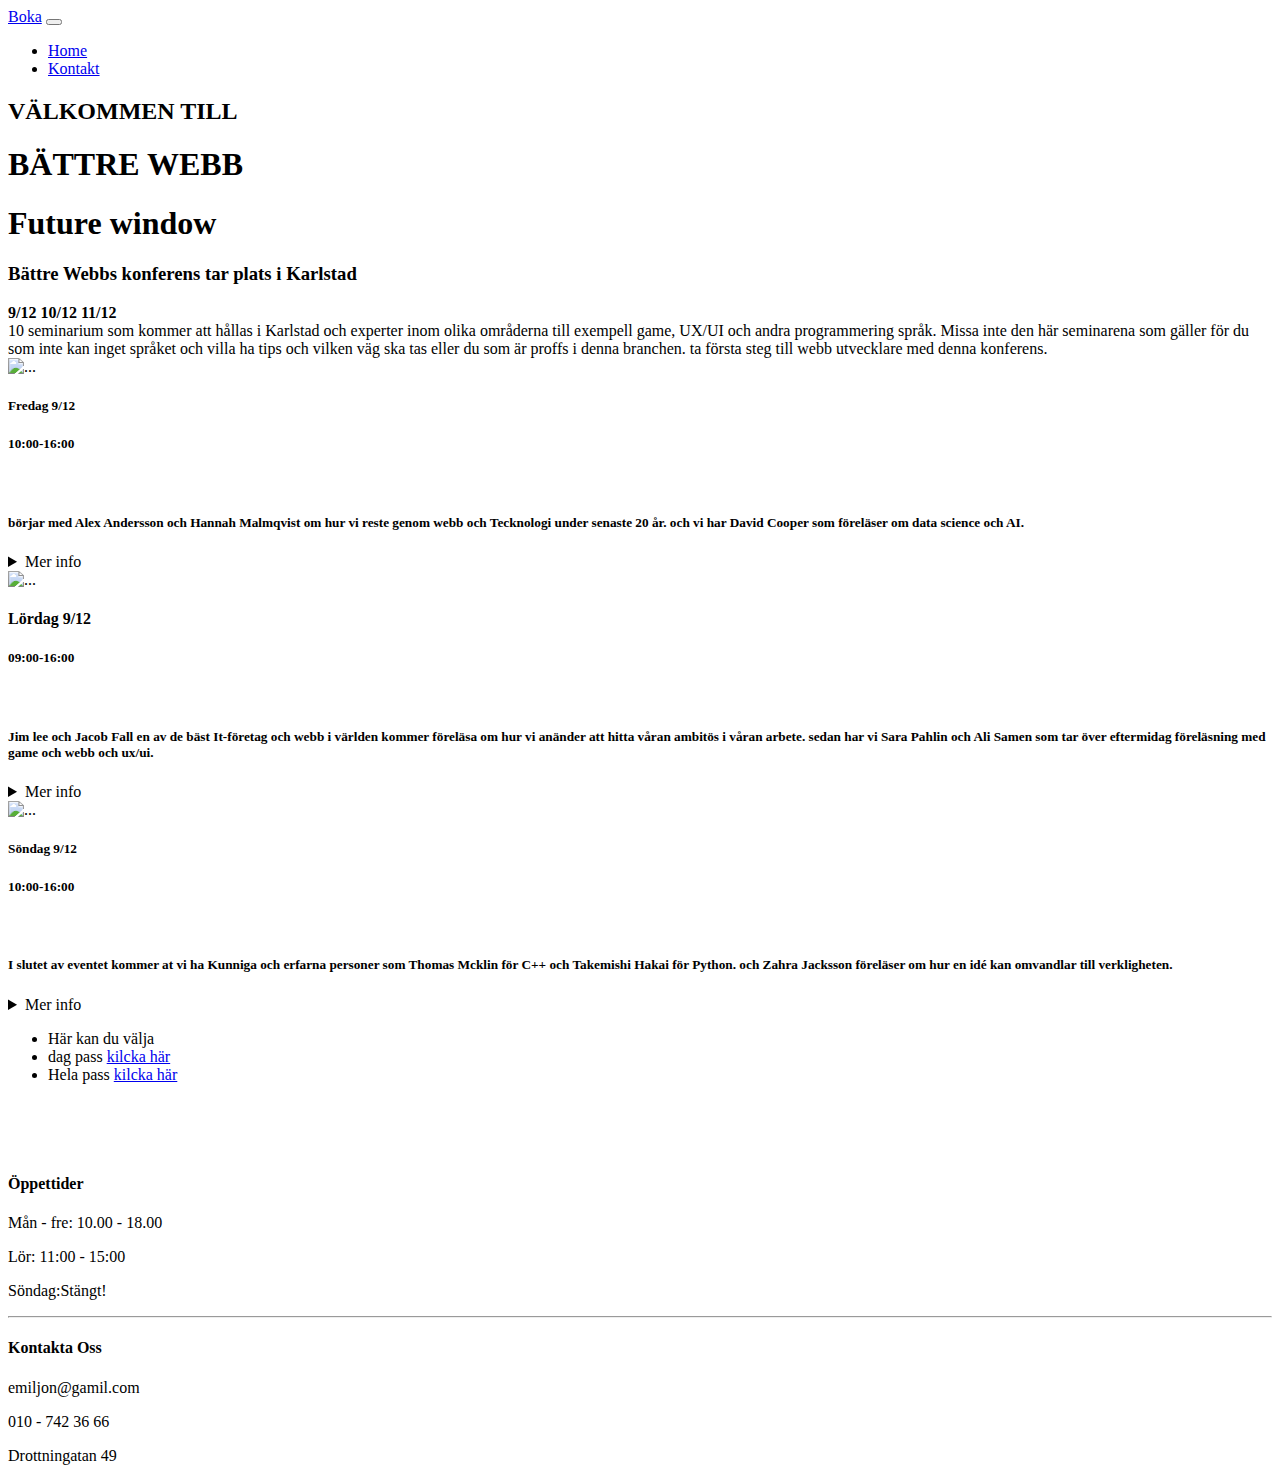
==== index.html @ d22c4ace "index html" ====
<!DOCTYPE html>
<html lang="en">
<head>
    <meta charset="UTF-8">
    <meta http-equiv="X-UA-Compatible" content="IE=edge">
    <meta name="viewport" content="width=device-width, initial-scale=1.0">
    <title>future window</title>
    <link href="https://cdn.jsdelivr.net/npm/bootstrap@5.3.0-alpha1/dist/css/bootstrap.min.css"
     rel="stylesheet" integrity="sha384-GLhlTQ8iRABdZLl6O3oVMWSktQOp6b7In1Zl3/Jr59b6EGGoI1aFkw7cmDA6j6gD" crossorigin="anonymous">
    <link rel="stylesheet" href="/project.css">
</head>
<body >
    
    <header> 
     <nav class="navbar navbar-expand-lg bg-body-tertiary">
        <div class="container-fluid">
          <a class="navbar-brand" href="future-window.html">Boka</a>
          <button class="navbar-toggler" type="button" data-bs-toggle="collapse" data-bs-target="#navbarNav" aria-controls="navbarNav" aria-expanded="false" aria-label="Toggle navigation">
            <span class="navbar-toggler-icon"></span>
          </button>
          <div class="collapse navbar-collapse" id="navbarNav">
            <ul class="navbar-nav">
              <li class="nav-item">
                <a class="nav-link active" aria-current="page" href="#">Home</a>
              </li>
              <li class="nav-item">
                <a class="nav-link" href="#">Kontakt</a>
              </li>
         
            </ul>
          </div>
        </div>
      </nav>
    </section>
    <section class="hero">
        <h2>VÄLKOMMEN TILL</h2>
        <h1>BÄTTRE WEBB</h1>
        <h1>Future window</h1>
    </section>

    </header> 
    
    <main>

      
<section class="post-it">
    <article class="post-it__intro" >
    <h3> Bättre Webbs konferens tar plats i Karlstad </h3>
    <div class="date">
        <strong> 
            <span>9/12</span> 
            <span>10/12</span>
            <span>11/12</span> 
        </strong>
     <div>10 seminarium som kommer att hållas i Karlstad och experter inom olika områderna till exempell game, UX/UI och andra programmering
         språk. Missa inte den här seminarena som gäller för du som inte kan inget språket och villa ha tips och vilken väg ska tas eller
          du som är proffs i denna branchen.  ta första steg till webb utvecklare med denna konferens. 
        
        </div>
        
    </div>
</article>
</section>  

        <div>

        </div>

      <div class="row row-cols-1 row-cols-md-3 g-4">
        <div class="col">
          <div class="card">
            <img src="https://churchillsquareconsulting.com/wp-content/uploads/2018/09/conf-768x512.jpg" class="card-img-top" alt="...">
            <div class="card-body">
              <h5 class="card-title">Fredag 9/12</h5>
              <h5>10:00-16:00</h5><br>
              <h5 class="card-text"> börjar med Alex Andersson och Hannah Malmqvist om hur vi reste genom webb och Tecknologi under senaste 20 år.
                 och vi har David Cooper som föreläser om data science och AI.
                
              </h5>
              <details>
    
                <summary>Mer info</summary>
    
                             <hr>
                             <div>
                                <p>10:00 - 11:00</p>
                                <p>
                                    Alex Andersson - var vi är i världen webb och Tecknologi, en Battlefield för webb browser och utvecklarna </p>
                            </div>
                            <hr>
                            <div>
                                <p>11:00 - 12:00</p>
                                <p> Hannah Malmqvist - hur kan vi utvecklas bättre i webbvälrden  </p>
                            </div>
                            <hr>
                            <div>
                                <p>12:00 - 13:00 </p>
                                <p>Lunch/Rast - i kaffeterian ni som har besällt. då Serveras mat för er </p>
                            </div>
                            <hr>
                            <div>
                                <p>13:00 - 15:00</p>
                                <p> David Cooper - vad gör AI i webb och sökmotor </p>
                             </div>
                            <hr><br>
                
              <p class="card-text">This is a longer card with supporting text below as a natural lead-in to additional content. This content is a little bit longer.</p>
            </div>
          </div>
        </div>

        <div class="col">
          <div class="card">
            <img src="https://images.unsplash.com/photo-1540575467063-178a50c2df87?ixlib=rb-4.0.3&amp;ixid=MnwxMjA3fDB8MHxzZWFyY2h8Mnx8Y29uZmVyZW5jZXxlbnwwfHwwfHw%3D&amp;auto=format&amp;fit=crop&amp;w=500&amp;q=60" class="card-img-top" alt="...">
            <div class="card-body">
                <h4 class="card-title">Lördag 9/12</h4>
                <h5>09:00-16:00</h5><br>
                <h5 class="card-text"> Jim lee och Jacob Fall en av de bäst It-företag och webb i världen kommer föreläsa om hur vi anänder att hitta våran ambitös i våran arbete.
                  sedan har vi Sara Pahlin och Ali Samen som tar över eftermidag föreläsning med game och webb och ux/ui.
                </h5>
                <details>
      
                  <summary>Mer info</summary>
      
                
                 <hr>
                              <div>
                                  <p>09:00 - 10:00</p>
                                  <p>
                                      Jim lee- vad behöverr en webb för att funderar bättre  </p>
                              </div>
                              <hr>
                              <div>
                                  <p>10:00 - 12:00</p>
                                  <p> Jacob Fall - hur kan du ha en bättre UX/UI och vad är fördel/nackdel för eran företag.  </p>
                              </div>
                              <hr>
                              <div>
                                  <p>12:00 - 13:00 </p>
                                  <p>Lunch/Rast - i kaffeterian ni som har besällt. då Serveras mat för er </p>
                              </div>
                              <hr>
                              <div>
                                  <p>13:00 - 14:00</p>
                                  <p> Sara Pahlin - Ruby och flutter </p>
                              </div>
                              <div>
                                <p>14:00 - 16:00 </p>
                                <p> Ali Samen - game och den världen av game i nutiden </p>
                              </div>
                              <hr>
             
              
            </div>
          </div>
        </div>

        <div class="col">
          <div class="card">
            <img src="https://images.unsplash.com/photo-1626125345510-4603468eedfb?ixlib=rb-4.0.3&ixid=MnwxMjA3fDB8MHxzZWFyY2h8MTZ8fGNvbmZlcmVuY2V8ZW58MHx8MHx8&auto=format&fit=crop&w=500&q=60" class="card-img-top" alt="...">
            <div class="card-body">
              <h5 class="card-title">Söndag 9/12</h5>
              <h5>10:00-16:00</h5><br>
                <h5 class="card-text"> I slutet av eventet kommer at vi ha Kunniga och erfarna personer som Thomas Mcklin för C++ och Takemishi Hakai 
                    för Python. 
                    och Zahra Jacksson föreläser om hur en idé kan omvandlar till verkligheten.  
                </h5>
                <details>
      
                  <summary>Mer info</summary>
      
                
                 <hr>
                              <div>
                                  <p>10:00 - 11:00</p>
                                  <p>
                                      Thomas Mcklin - C++ och game </p>
                              </div>
                              <hr>
                              <div>
                                  <p>11:00 - 12:00</p>
                                  <p> Takemishi Hakai - Python och AI  </p>
                              </div>
                              <hr>
                              <div>
                                  <p>12:00 - 13:00 </p>
                                  <p>Lunch/Rast - i kaffeterian ni som har besällt. då Serveras mat för er </p>
                              </div>
                              <hr>
                              <div>
                                  <p>13:00 - 15:00</p>
                                  <p> Zahra Jacksson - hur en idé kan påverkas webb och it. </p>
                              </div>
                              <div>
                                
                              
        
                              <hr>
            
            </div>
          </div>
        </div>
 </div> 
 <div class="card" style="width: 18rem;">
    <ul class="list-group list-group-flush">
      <li class="list-group-item"> Här kan du välja</li>
      <li class="list-group-item">dag pass <a href="future window">kilcka här</a></li>
      <li class="list-group-item">Hela pass <a href="future window.html">kilcka här</a> </li>
    </ul>
  </div><br> <br> <br>

    </main> 
    <footer class="footer-container">
				
        <div class="footer-menu">
            <article class="footer-menu__field">
            <h4><strong>Öppettider</strong></h4>
                    <p>Mån - fre: 10.00 - 18.00</p>
                    <p>Lör: 11:00 - 15:00</p>
                    <p>Söndag:Stängt!<p>					
             </article>
         
             <article class="footer-menu__field">
                   <hr class="footer-line">
               
             </article>
         
             <article class="footer-menu__field">
                <h4> <strong>Kontakta Oss</strong></h4>
                <p>emiljon@gamil.com</p>
                <p>010 - 742 36 66</p>
                <p>Drottningatan 49</p>
             </article>
        </div>

    


    </footer>

</body>
</html>
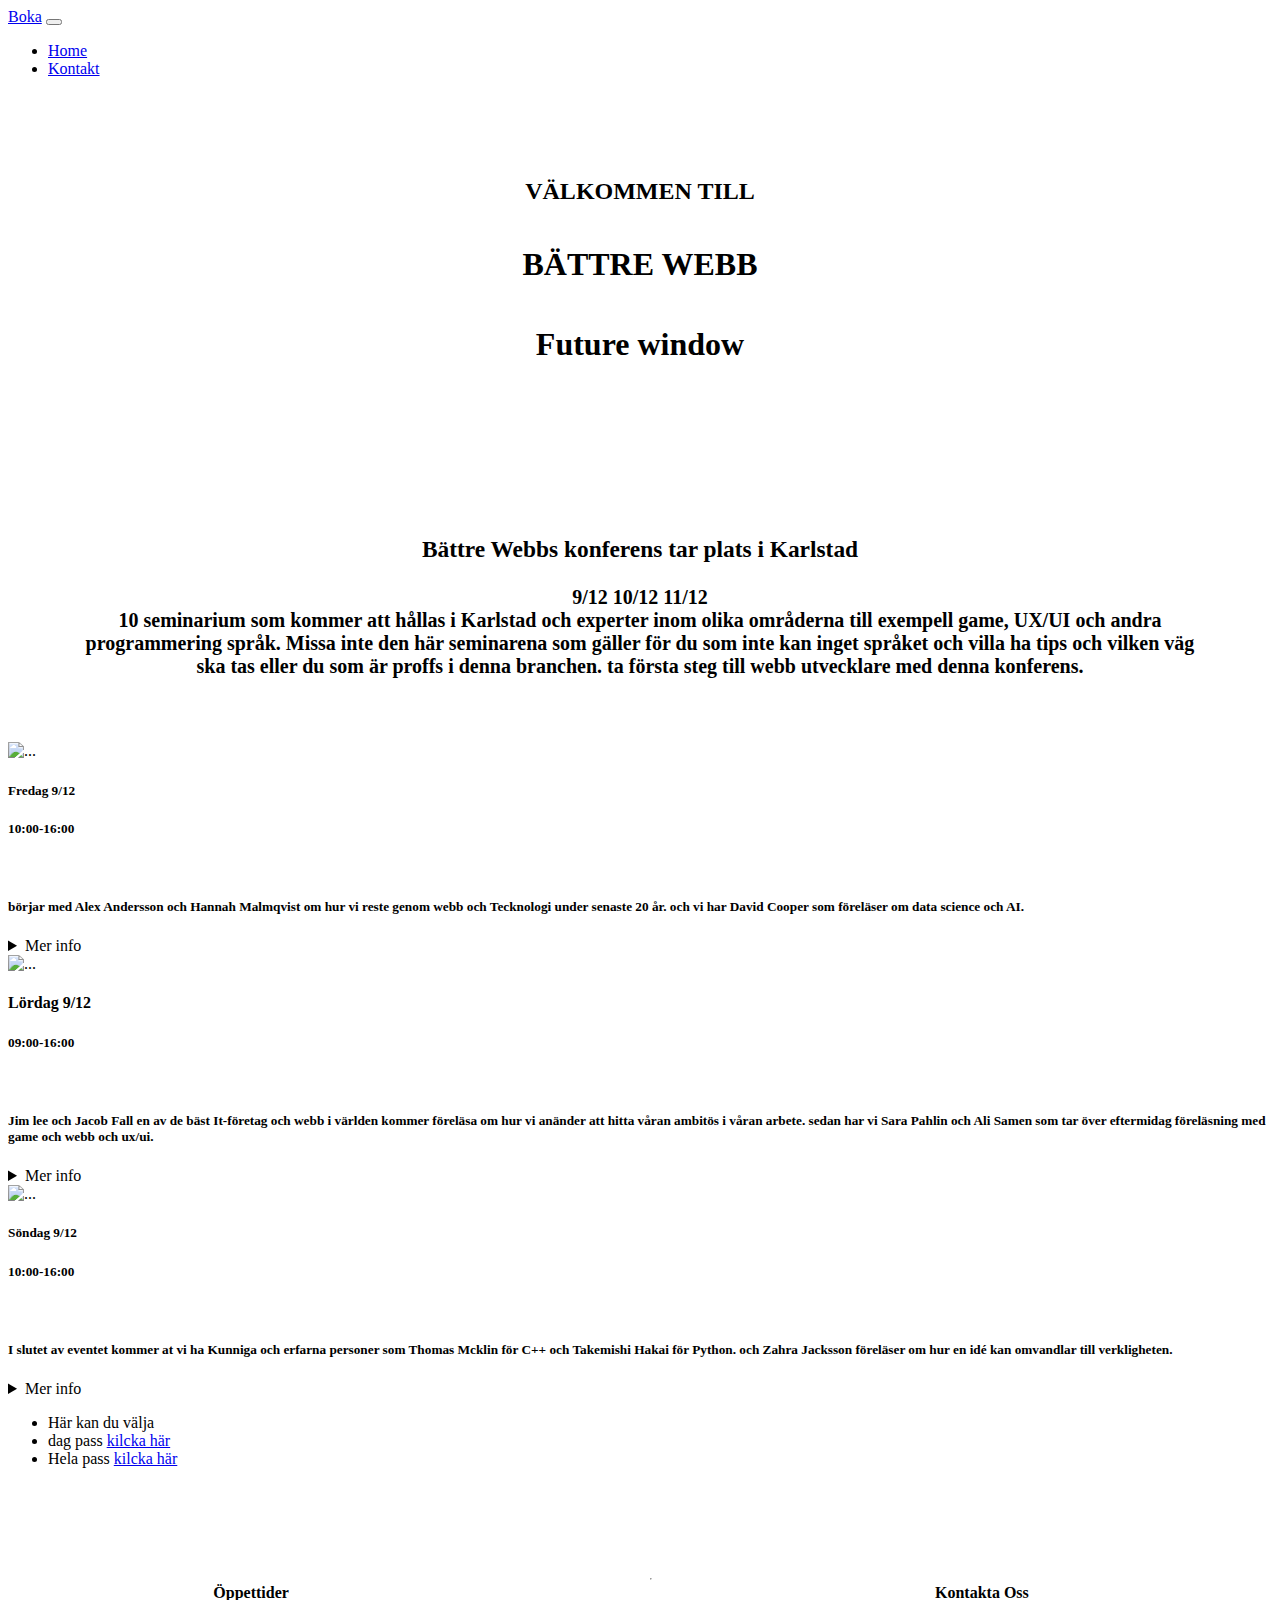
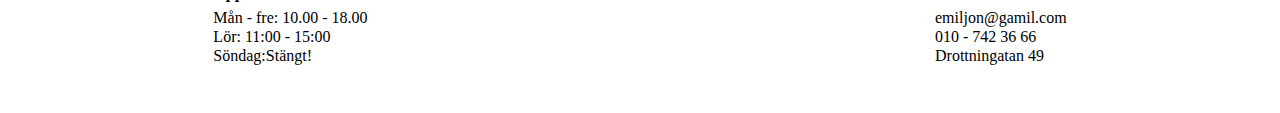
==== commit 145ee72d: "index.css" ====
--- a/index.html
+++ b/index.html
@@ -7,7 +7,7 @@
     <title>future window</title>
     <link href="https://cdn.jsdelivr.net/npm/bootstrap@5.3.0-alpha1/dist/css/bootstrap.min.css"
      rel="stylesheet" integrity="sha384-GLhlTQ8iRABdZLl6O3oVMWSktQOp6b7In1Zl3/Jr59b6EGGoI1aFkw7cmDA6j6gD" crossorigin="anonymous">
-    <link rel="stylesheet" href="/project.css">
+    <link rel="stylesheet" href="/index.css">
 </head>
 <body >
     
--- a/index.css
+++ b/index.css
@@ -0,0 +1,87 @@
+
+body{
+    background-image: url( 'https://img.freepik.com/premium-vector/purple-web-development-background_76964-167.jpg?w=2000 ' );
+}
+.mb-3 < img{
+    width: 1600;
+    height: 500;
+}
+.hero {
+	display: flex;
+	justify-content: center;
+	flex-direction: column;
+	text-align: center;
+	color: rgb(0, 0, 0);
+	padding: 4rem;
+	
+}
+.post-it{
+    display: flex;
+    justify-content: center;
+    flex-direction: column;
+    text-align: center;
+    color: black;
+    padding: 4rem;
+    font-size: 20px;
+    font-weight: bold;
+}
+
+
+.footer-menu {
+	display: flex;
+	background-color: #ffffff;
+	color: rgb(0, 0, 0);
+	justify-content: space-around;
+	flex-wrap: wrap;
+	padding: 2rem 4rem;
+	line-height: 20%;
+	
+}
+.icons .img-resize {
+	height: 50px;
+	margin-top: 2em;
+}
+
+
+@media all and (max-width:900px) {
+	
+
+	.footer-menu {
+		display: flex;
+		/* flex-direction: column; */
+		background-color: #ffffff;
+		color: rgb(0, 0, 0);
+		line-height: 20%;
+		flex-wrap: wrap;
+	
+	}
+	.icons .img-resize {
+		display: none;
+		}
+		.footer-line{
+			display:none;
+		}
+
+	}
+
+	@media all and (max-width:500px) {
+	
+		.footer-menu {
+			display: flex;
+			flex-direction: column;
+			background-color: #ffffff;
+			color: rgb(0, 0, 0);
+			line-height: 20%;
+			flex-wrap: wrap;
+			align-items: center;
+		}
+		.icons .img-resize {
+			display: none;
+			}
+			.footer-line{
+				display:none;
+			}
+	
+	}
+
+
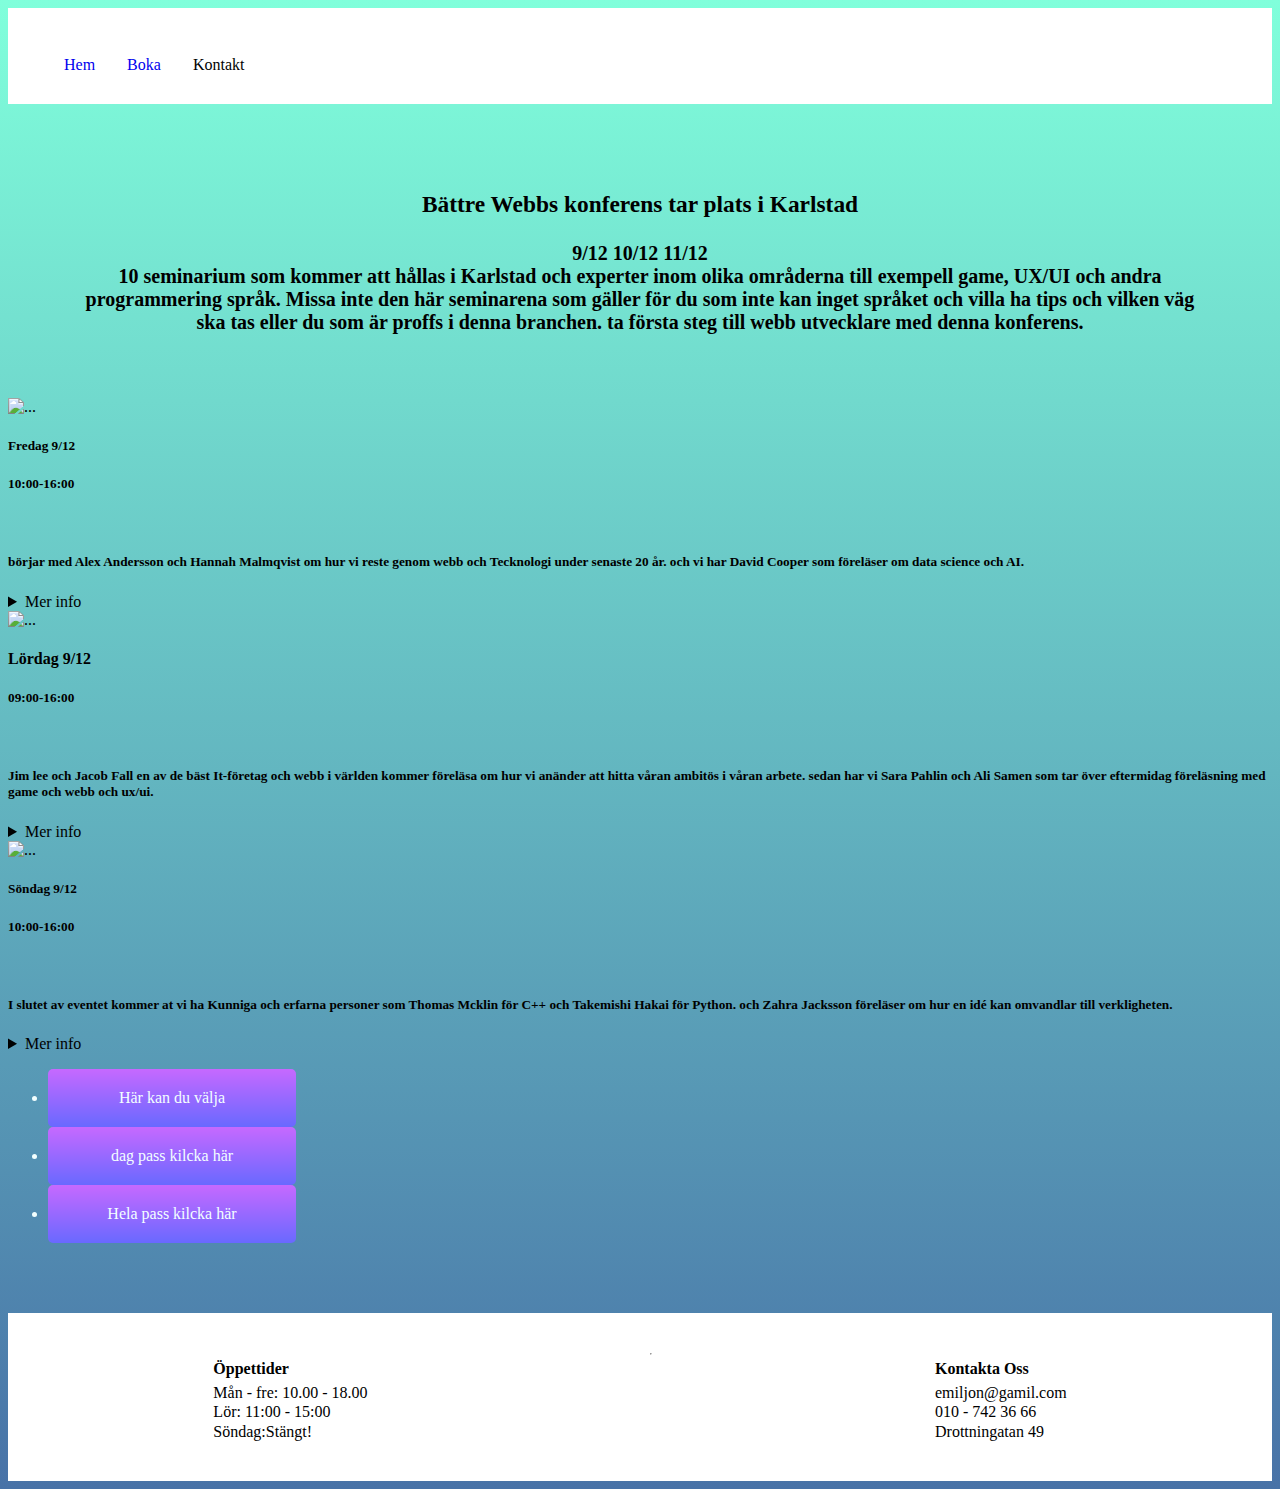
==== commit 5b0f33ec: "finish" ====
--- a/index.html
+++ b/index.html
@@ -8,35 +8,21 @@
     <link href="https://cdn.jsdelivr.net/npm/bootstrap@5.3.0-alpha1/dist/css/bootstrap.min.css"
      rel="stylesheet" integrity="sha384-GLhlTQ8iRABdZLl6O3oVMWSktQOp6b7In1Zl3/Jr59b6EGGoI1aFkw7cmDA6j6gD" crossorigin="anonymous">
     <link rel="stylesheet" href="/index.css">
+    <link rel="stylesheet" href="menu.css">
 </head>
 <body >
     
     <header> 
-     <nav class="navbar navbar-expand-lg bg-body-tertiary">
-        <div class="container-fluid">
-          <a class="navbar-brand" href="future-window.html">Boka</a>
-          <button class="navbar-toggler" type="button" data-bs-toggle="collapse" data-bs-target="#navbarNav" aria-controls="navbarNav" aria-expanded="false" aria-label="Toggle navigation">
-            <span class="navbar-toggler-icon"></span>
-          </button>
-          <div class="collapse navbar-collapse" id="navbarNav">
-            <ul class="navbar-nav">
-              <li class="nav-item">
-                <a class="nav-link active" aria-current="page" href="#">Home</a>
-              </li>
-              <li class="nav-item">
-                <a class="nav-link" href="#">Kontakt</a>
-              </li>
-         
-            </ul>
-          </div>
-        </div>
-      </nav>
-    </section>
-    <section class="hero">
-        <h2>VÄLKOMMEN TILL</h2>
-        <h1>BÄTTRE WEBB</h1>
-        <h1>Future window</h1>
-    </section>
+     <div class="navbar">
+      <div> 
+      <ul class="list-text">
+      <p><a href="index.html">Hem</a>  </p>
+      <p> <a href="beställning.html"> Boka </a> 
+      <p> <a href=""></a> Kontakt </p>
+      </ul>  
+      </div>
+
+     </div>
 
     </header> 
     
@@ -204,8 +190,8 @@
  <div class="card" style="width: 18rem;">
     <ul class="list-group list-group-flush">
       <li class="list-group-item"> Här kan du välja</li>
-      <li class="list-group-item">dag pass <a href="future window">kilcka här</a></li>
-      <li class="list-group-item">Hela pass <a href="future window.html">kilcka här</a> </li>
+      <li class="list-group-item">dag pass <a class="course" href="future window">kilcka här</a></li>
+      <li class="list-group-item">Hela pass <a class="course" href="future window.html">kilcka här</a> </li>
     </ul>
   </div><br> <br> <br>
 
--- a/index.css
+++ b/index.css
@@ -1,6 +1,6 @@
 
 body{
-    background-image: url( 'https://img.freepik.com/premium-vector/purple-web-development-background_76964-167.jpg?w=2000 ' );
+     background:linear-gradient(#80ffdb , #4872a7);
 }
 .mb-3 < img{
     width: 1600;
@@ -14,6 +14,10 @@
 	color: rgb(0, 0, 0);
 	padding: 4rem;
 	
+}
+
+.list-text a {
+	text-decoration: none;
 }
 .post-it{
     display: flex;
@@ -35,6 +39,7 @@
 	flex-wrap: wrap;
 	padding: 2rem 4rem;
 	line-height: 20%;
+	
 	
 }
 .icons .img-resize {
@@ -83,5 +88,3 @@
 			}
 	
 	}
-
-
--- a/menu.css
+++ b/menu.css
@@ -0,0 +1,41 @@
+.navbar{
+    display: flex;
+    flex-direction: row;
+    background-color: #fff;
+    max-width: ;
+
+    height: 6rem;
+    color: rgb(2, 2, 2);
+}
+.list-text{
+    display: flex;
+    flex-direction: row;
+    text-align: center;
+    align-items: center;
+    cursor: pointer;
+   
+}
+.list-text p:hover{
+    color: tomato ;
+   
+
+}
+.list-text p {
+    padding: 1em;
+    transition: 0.4s ;
+}
+
+.list-group-item {
+    background: linear-gradient(0deg, #6969ff, #c669ff);
+    animation: hue-rotate 2s linear infinite alternate;
+    width: 100%;
+    text-align: center;
+    padding: 20px 0;
+    color: #f3ffff;
+    border-radius: 5px;
+    animation: animate 3s linear infinite;
+}
+.course{
+    text-decoration: none;
+    color: #f3ffff;
+}